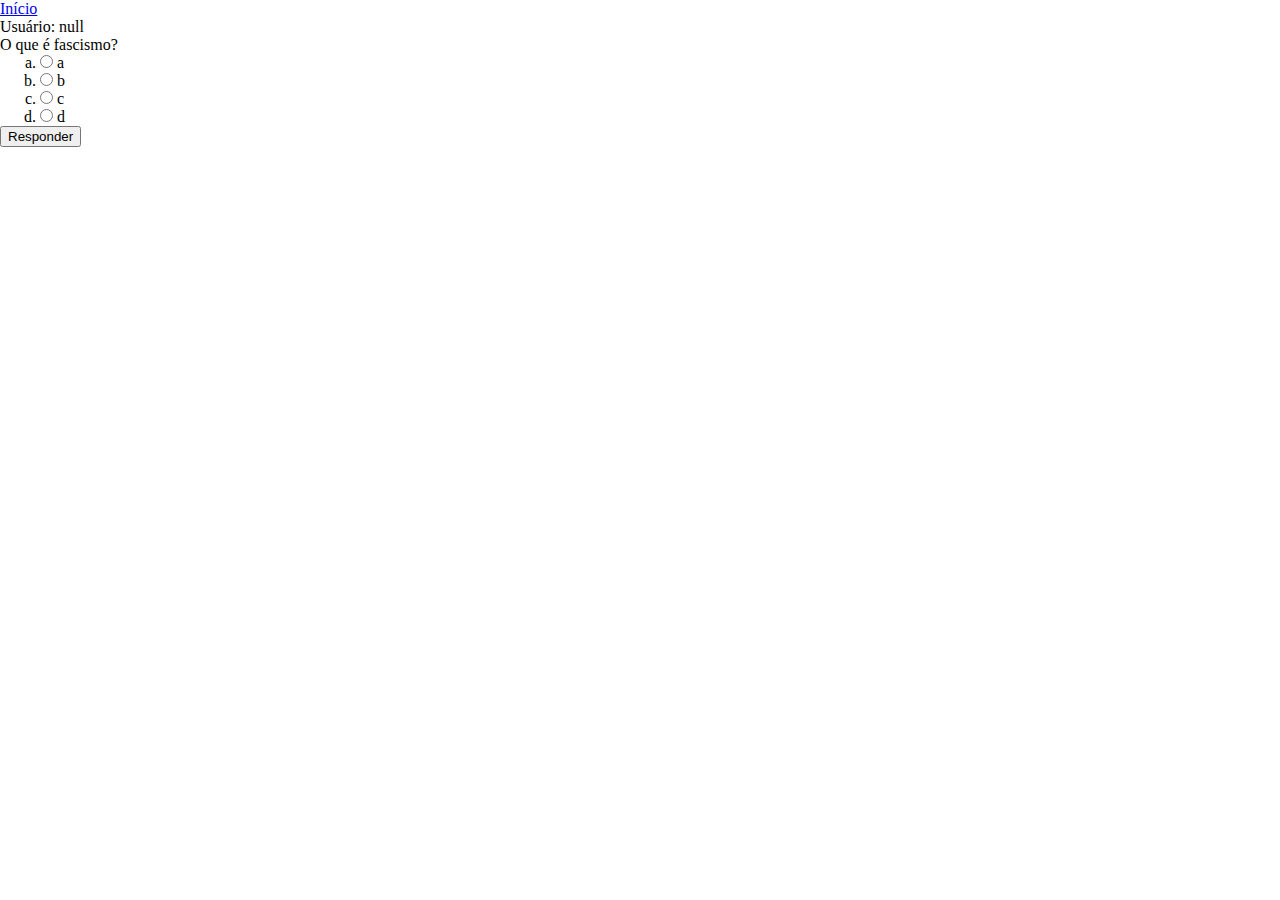
==== jogo.html @ a146ea70 "update" ====
<!DOCTYPE html>
<html lang='pt-BR'>

<head>
    <meta charset='UTF-8'>
    <meta name='viewport' content='width=device-width, initial-scale=1.0'>
    <link rel='stylesheet' href='estilo.css'>
    <title>Jogo Antifa</title>
</head>

<body>

    <a href="index.html">Início</a>

    <main>

        <span id="nome-usuario">Usuário: </span>

        <p id="pergunta">O que é fascismo?</p>

        <form action="#" id="form">
            <ol>
                <li>
                    <input type="radio" name="resposta" id="resposta-1" value="a">
                    <label for="resposta-1">a</label>
                </li>
                <li>
                    <input type="radio" name="resposta" id="resposta-2" value="b">
                    <label for="resposta-2">b</label>
                </li>
                <li>
                    <input type="radio" name="resposta" id="resposta-3" value="c">
                    <label for="resposta-3">c</label>
                </li>
                <li>
                    <input type="radio" name="resposta" id="resposta-4" value="d">
                    <label for="resposta-4">d</label>
                </li>
            </ol>

            <button type="submit">Responder</button>
        </form>

    </main>

    <script src='script.js'></script>
</body>

</html>
---- estilo.css ----
* {
    margin: 0;
    padding: auto 0 0 0;
    box-sizing: border-box;
    -webkit-font-smoothing: antialiased;
    -moz-osx-font-smoothing: grayscale;
}

:root {
    font-size: 62.5%;
}

body {
    font-size: 1.6rem;
}

li{
    list-style: lower-alpha;
}
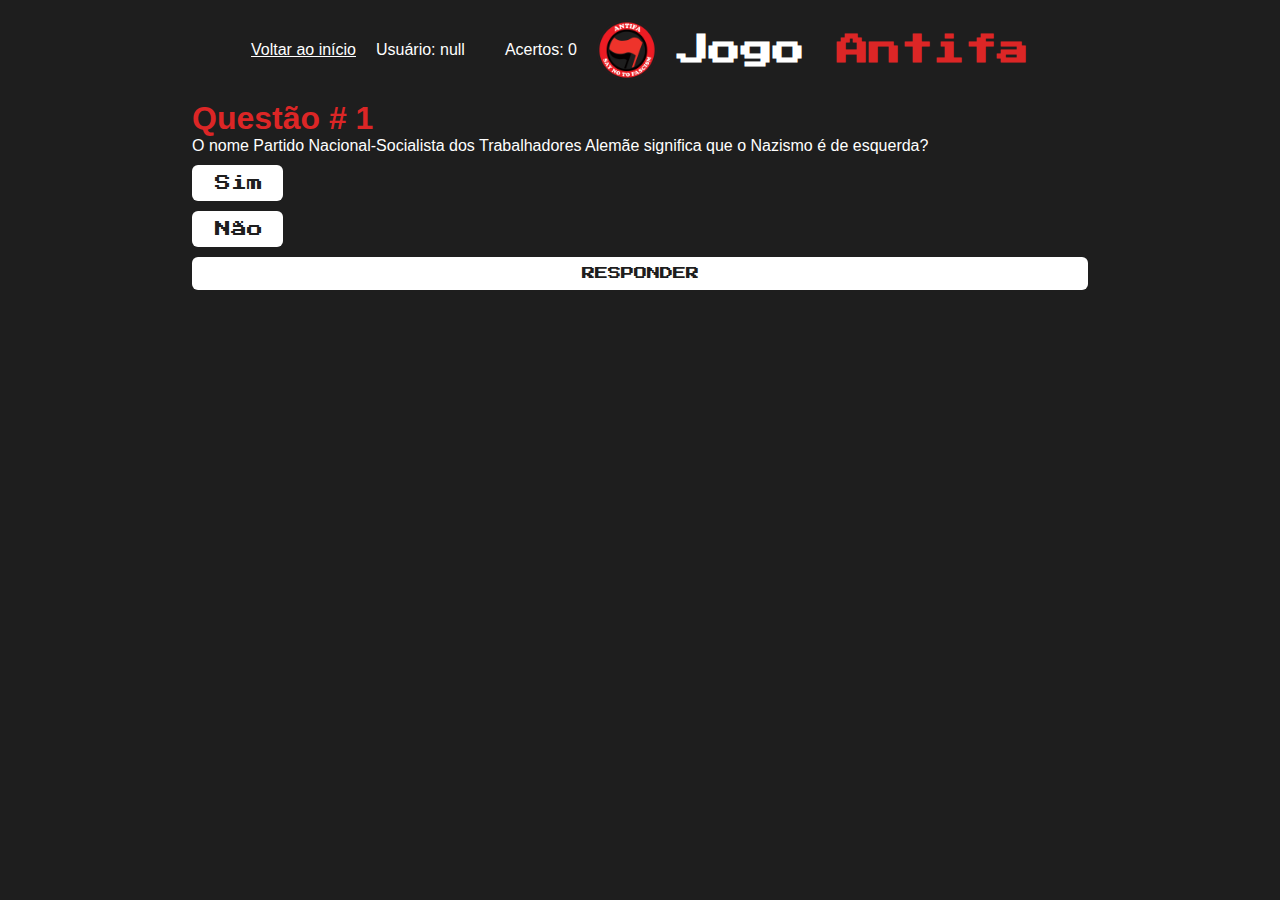
==== commit db2718d4: "update: lógica do jogo" ====
--- a/jogo.html
+++ b/jogo.html
@@ -5,45 +5,55 @@
     <meta charset='UTF-8'>
     <meta name='viewport' content='width=device-width, initial-scale=1.0'>
     <link rel='stylesheet' href='estilo.css'>
+    <link rel="shortcut icon" href="https://seeklogo.com/images/A/antifa-logo-EDFBE76119-seeklogo.com.png"
+        type="image/x-icon">
     <title>Jogo Antifa</title>
 </head>
 
 <body>
 
-    <a href="index.html">Início</a>
+    <body>
 
-    <main>
+        <div class="flex w-fit x-center my-2 gap-2">
+            <a href="index.html" class="text-secundary">Voltar ao início</a>
+            <span id="nome-usuario">Usuário: </span>
+            <a href="index.html" class="text-secundary">
+                <svg xmlns="http://www.w3.org/2000/svg" fill="none" viewBox="0 0 24 24" stroke-width="1.5"
+                    stroke="white" class="size-6">
+                    <path stroke-linecap="round" stroke-linejoin="round" d="M10.5 19.5 3 12m0 0 7.5-7.5M3 12h18" />
+                </svg>
+            </a>
+            <span id="acertos">Acertos</span>
 
-        <span id="nome-usuario">Usuário: </span>
+            <img src="./assets/antifa-logo.png" alt="Logo do movimento Antifa" title="Logo Antifa" id="antifa-logo"
+                class="small-img">
+            <h1>Jogo <span>Antifa</span></h1>
 
-        <p id="pergunta">O que é fascismo?</p>
+        </div>
 
-        <form action="#" id="form">
-            <ol>
-                <li>
-                    <input type="radio" name="resposta" id="resposta-1" value="a">
-                    <label for="resposta-1">a</label>
-                </li>
-                <li>
-                    <input type="radio" name="resposta" id="resposta-2" value="b">
-                    <label for="resposta-2">b</label>
-                </li>
-                <li>
-                    <input type="radio" name="resposta" id="resposta-3" value="c">
-                    <label for="resposta-3">c</label>
-                </li>
-                <li>
-                    <input type="radio" name="resposta" id="resposta-4" value="d">
-                    <label for="resposta-4">d</label>
-                </li>
-            </ol>
+        <section id="jogo-stats" class="hidden">
+            <span id="porcentagem-acertos">10%</span>
+        </section>
 
-            <button type="submit">Responder</button>
-        </form>
+        <main class="container" id="questao-container">
+            <div class="" id="questao-div">
+                <span class="text-tertiary bold text-2xl" id="numero-questao">Questão #</span>
+                <p id="texto-questao" class="text-secundary"></p>
+            </div>
+            
+            <div id="resposta" class="flex col hidden">
+                <span class="text-tertiary bold text-2xl">Resposta</span>
+                <p id="texto-resposta" class="text-secundary"></p>
+            </div>
 
-    </main>
+            <span class="hidden text-tertiary" id="erro">Selecione uma alternativa!</span>
 
-    <script src='script.js'></script>
-</body>
+            <div id="alternativas"></div>
+            <button onclick="verificarResposta()" class="hover" id="responder-btn">Responder</button>
+            <!-- <div id="resultado"></div> -->
+        </main>
+
+        <script src="./script.js"></script>
+    </body>
 
 </html>--- a/estilo.css
+++ b/estilo.css
@@ -1,3 +1,5 @@
+@import url('https://fonts.googleapis.com/css2?family=Press+Start+2P&display=swap');
+
 * {
     margin: 0;
     padding: auto 0 0 0;
@@ -8,12 +10,235 @@
 
 :root {
     font-size: 62.5%;
+    --main: #1E1E1E;
+    --secundary: white;
+    --tertiary: #dc2626;
+    --text-1: var(--secundary);
+    --text-2: var(--tertiary);
+    --text-3: var(--main);
+    --transition: ease-in-out 300ms;
+    --rounded-md: 6px;
+    --rounded-lg: 8px;
+    --rounded-xl: 12px;
+    --certo: #10b981;
+    --errado: #dc2626;
 }
 
 body {
     font-size: 1.6rem;
-}
-
-li{
+    font-family: Arial, Helvetica, sans-serif;
+    background: var(--main);
+    color: var(--text-1);
+}
+
+h1,
+h2,
+h3,
+h4,
+h5,
+button,
+label {
+    font-family: "Press Start 2P", system-ui;
+}
+
+li {
     list-style: lower-alpha;
+}
+
+cite {
+    display: flex;
+    align-self: flex-end;
+}
+
+button {
+    background: var(--secundary);
+    border: none;
+    color: var(--text-3);
+    width: fit-content;
+    padding: 1rem;
+    transition: all 0.2s ease-in-out;
+    border-radius: var(--rounded-md);
+    text-transform: uppercase;
+}
+
+button:hover {
+    color: var(--text-2);
+}
+
+button:focus {
+    background: var(--tertiary);
+    color: var(--text-1);
+    cursor: pointer;
+    transition: var(--transition);
+}
+
+div#questao-div.questao {
+    display: flex;
+    flex-direction: column;
+    gap: 1rem;
+}
+
+.container {
+    display: flex;
+    flex-direction: column;
+    row-gap: 1rem;
+}
+
+.container>* {
+    width: 70%;
+    margin-inline: auto;
+}
+
+#alternativas {
+    display: flex;
+    flex-direction: column;
+    gap: 1rem;
+}
+
+#nome-jogador-form>div input {
+    width: 20rem;
+}
+
+input[type=text] {
+    background: transparent;
+    border: solid 2px var(--secundary);
+    color: var(--text-1);
+    outline: none;
+    border-radius: var(--rounded-md);
+    padding: 1rem;
+}
+
+input[type=text]:focus {
+    outline: var(--tertiary) solid 2px;
+}
+
+h1>span {
+    color: var(--text-2);
+}
+
+#antifa-logo.large-img {
+    width: 20rem;
+}
+#antifa-logo.small-img {
+    width: 6rem;
+}
+
+.container.half {
+    display: flex;
+    flex-direction: column;
+    row-gap: 4rem;
+    width: 50%;
+    margin: auto;
+    align-items: center;
+    flex-grow: 1;
+}
+
+.flex {
+    display: flex;
+    align-items: center;
+}
+
+.gap-1 {
+    gap: 1rem;
+}
+
+.gap-2 {
+    gap: 2rem;
+}
+
+.gap-4 {
+    gap: 4rem;
+}
+
+.gap-8 {
+    gap: 8rem;
+}
+
+.flex.col {
+    flex-direction: column;
+}
+
+.x-center {
+    margin-inline: auto;
+}
+
+.y-center {
+    margin-block: auto;
+}
+
+.h-screen {
+    height: 100vh;
+}
+
+.w-screen {
+    height: 100vw;
+}
+
+.my-4{
+    margin-block: 4rem;
+}
+
+.my-2{
+    margin-block: 2rem;
+}
+
+.w-fit{
+    width: fit-content;
+}
+
+.text-primary{
+    color: var(--main);
+}
+.text-secundary{
+    color: var(--secundary);
+}
+.text-tertiary{
+    color: var(--tertiary);
+}
+
+.bold{
+    font-weight: bold;
+}
+
+.text-2xl{
+    font-size: xx-large;
+}
+
+.hidden {
+    display: none;
+}
+
+.questao-span{
+    background: var(--secundary);
+    color: var(--text-3);
+    padding: 1rem;
+    padding-right: 2rem;
+    border-radius: var(--rounded-md);
+}
+
+.hover:hover{
+    cursor: pointer;
+    transition: var(--transition);
+}
+
+.questao-span:hover{
+    scale: 1.1;
+}
+
+.questao-span input[type=radio]{
+    visibility: hidden;
+}
+/* 
+.questao-span:has( input[type=radio]:checked){
+    color: var(--certo);
+} */
+
+.resposta-certa{
+    background: var(--certo);
+    color: var(--text-1);
+}
+
+.resposta-errada{
+    background: var(--errado);
+    color: var(--text-1);
 }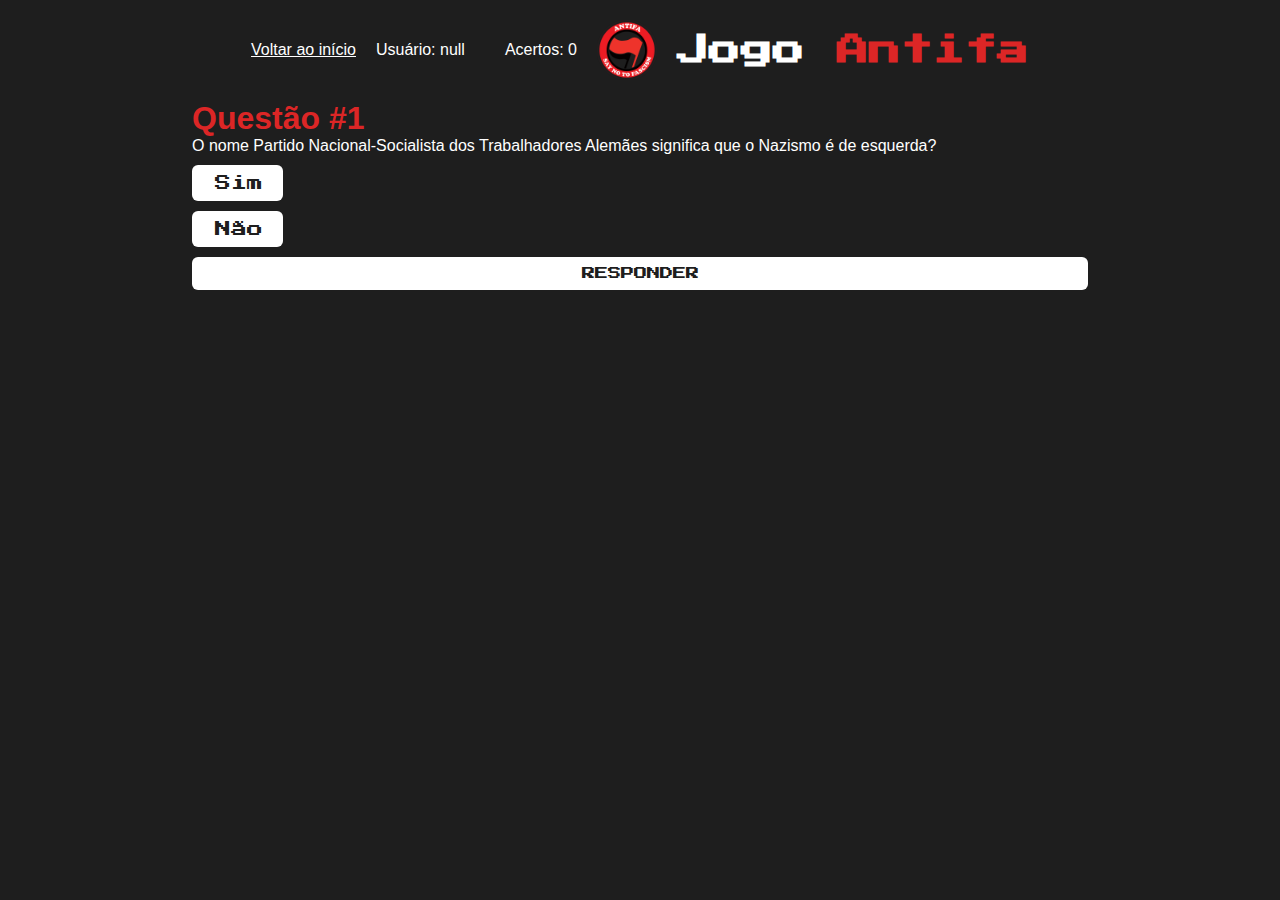
==== commit 0051a989: "update: algumas partes da lógica" ====
--- a/jogo.html
+++ b/jogo.html
@@ -49,7 +49,7 @@
             <span class="hidden text-tertiary" id="erro">Selecione uma alternativa!</span>
 
             <div id="alternativas"></div>
-            <button onclick="verificarResposta()" class="hover" id="responder-btn">Responder</button>
+            <button class="hover" id="responder-btn">Responder</button>
             <!-- <div id="resultado"></div> -->
         </main>
 
